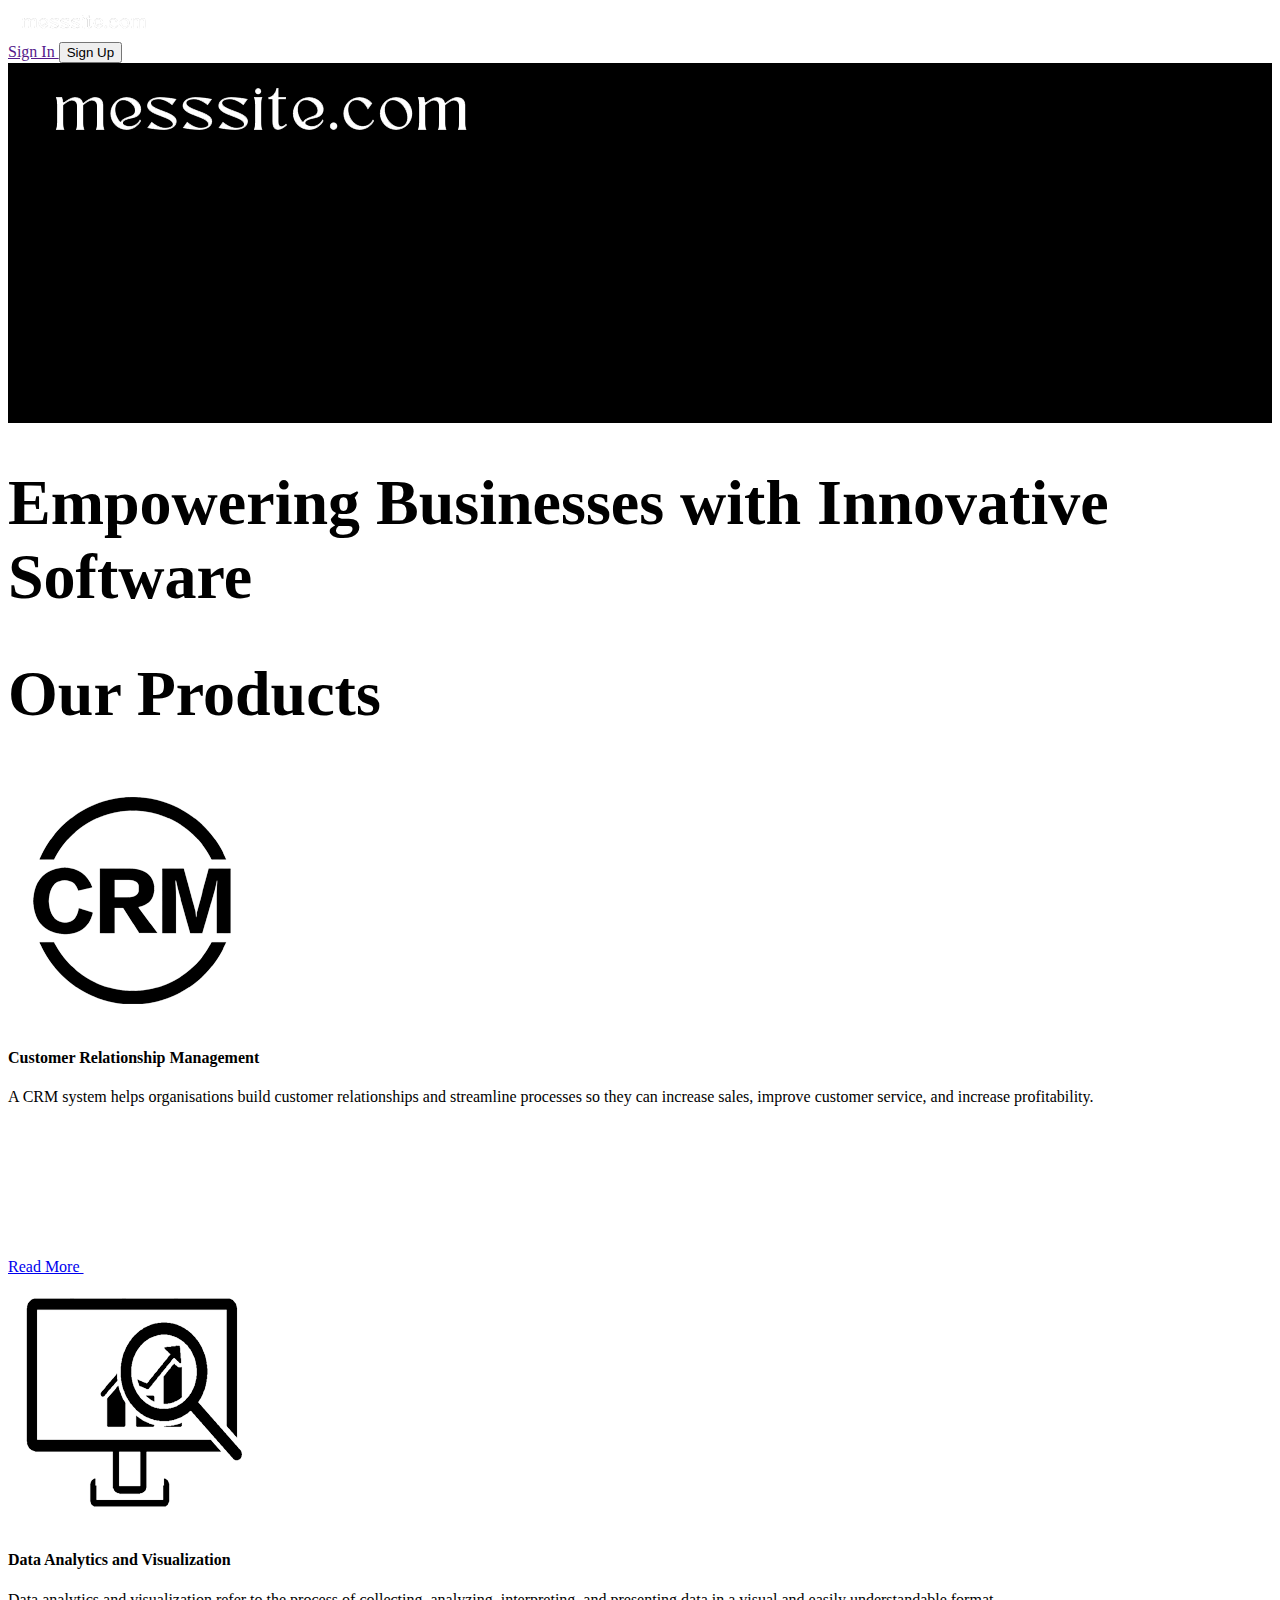
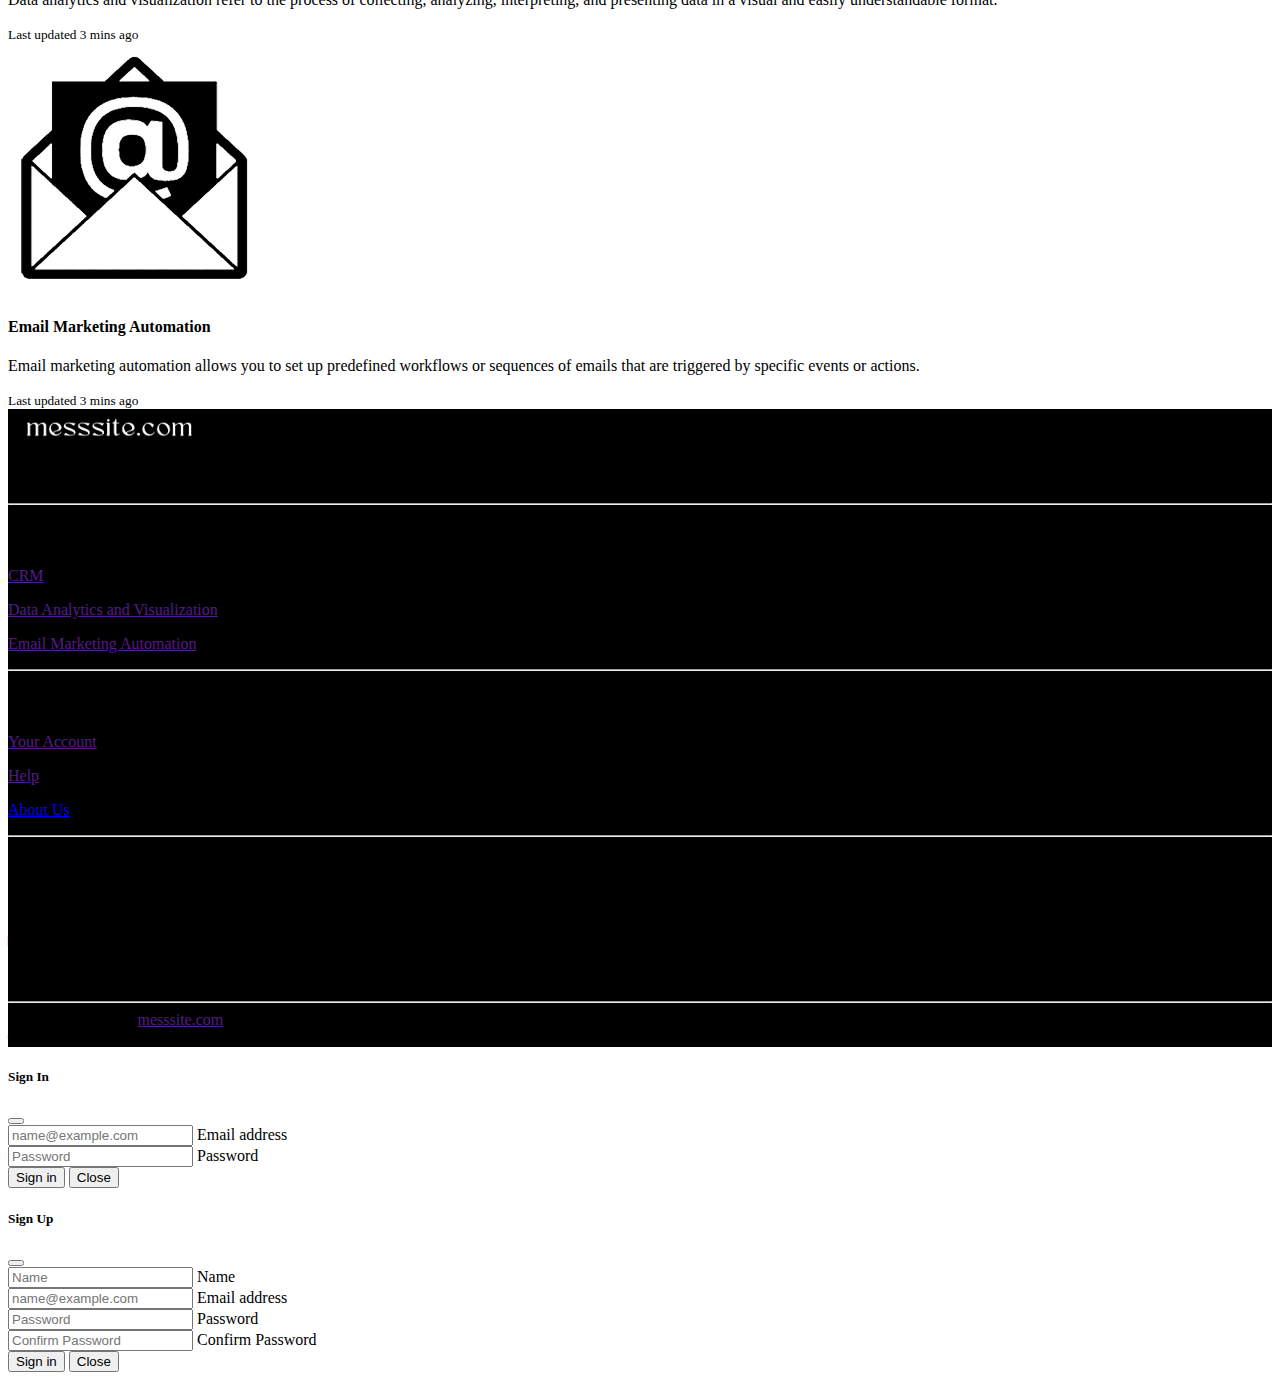
==== messsite_bootstrap.html @ d87b2435 "home" ====
<!DOCTYPE html>
<html lang="en">

<head>
     <meta charset="UTF-8">
     <meta http-equiv="X-UA-Compatible" content="IE=edge">
     <meta name="viewport" content="width=device-width, initial-scale=1.0">
     <link href="custom.css" rel="stylesheet">
     <title>messsite.com - Home</title>
     <link rel="icon" href="images/logo1 - Copy.png">
     <link href="https://cdn.jsdelivr.net/npm/bootstrap@5.3.0-alpha3/dist/css/bootstrap.min.css" rel="stylesheet"
          integrity="sha384-KK94CHFLLe+nY2dmCWGMq91rCGa5gtU4mk92HdvYe+M/SXH301p5ILy+dN9+nJOZ" crossorigin="anonymous">
     <!-- link for icon -->
     <link rel="stylesheet" href="https://cdn.jsdelivr.net/npm/bootstrap-icons@1.10.5/font/bootstrap-icons.css">
</head>

<body>
     <!-- Navbar -->
     <nav class="navbar bg-black sticky-top">
          <div class="container-fluid">
               <a class="navbar-brand" href="#">
                    <img src="images/Untitled-1.png" alt="" width="150" height="30">
               </a>
               <div class="d-flex justify-content-end">
                    <a href="" data-bs-toggle="modal" data-bs-target="#signin"
                         class="text-decoration-none text-white fw-bold m-2">
                         Sign In
                    </a>
                    <button type="submit" data-bs-toggle="modal" data-bs-target="#signup"
                         class="btn btn-outline-danger fw-bold p-1 m-1 rounded-0">
                         Sign Up
                    </button>
               </div>
          </div>
     </nav>

     <!-- cover logo with black background -->
     <!-- <div class="offcanvas-body"></div> -->
     <div class="masthead" style="background-image: url('./images/background-image.jpg');">
          <div class="color-overlay d-flex flex-column justify-content-center align-items-center">
               <!-- <h1>Hello, world!</h1> -->
               <img class="text_logo" src="images/Untitled-1.png" alt="">
          </div>
     </div>

     <!-- Slogan -->
     <div>
          <h1 class="text-center mt-5" >
               Empowering Businesses with Innovative Software
          </h1>
     </div>

     <!-- products -->
     <div class="container mt-5">
          <h1 class="text-center mb-lg-5 mb-sm-3">Our Products</h1>
          <div class="row row-cols-1 row-cols-md-3 g-4">
               <div class="col">
                    <div class="card text-center h-75 ">
                         <img src="images/crm.png" class="h-25 w-30 mx-auto" alt="...">
                         <div class="card-body">
                              <h4 class="card-title fw-bold mb-4">Customer Relationship Management</h4>
                              <p class="fs-5">A CRM system helps organisations build customer relationships and
                                   streamline processes so they can increase sales, improve customer service, and
                                   increase profitability.</p>
                         </div>
                         <div class="card-footer">
                              <a class="icon-link icon-link-hover" href="#">
                                   Read More
                                   <svg class="bi" aria-hidden="true">
                                        <use xlink:href="#arrow-right"></use>
                                   </svg>
                              </a>
                         </div>
                    </div>
               </div>
               <div class="col">
                    <div class="card text-center h-75">
                         <img src="images/data.png" class="h-25 w-30 mx-auto" alt="...">
                         <div class="card-body">
                              <h4 class="card-title fw-bold mb-4">Data Analytics and Visualization</h4>
                              <p class="fs-5">Data analytics and visualization refer to the process of collecting,
                                   analyzing, interpreting, and presenting data in a visual and easily understandable
                                   format.</p>
                         </div>
                         <div class="card-footer">
                              <small class="text-body-secondary">Last updated 3 mins ago</small>
                         </div>
                    </div>
               </div>
               <div class="col">
                    <div class="card text-center h-75">
                         <img src="images/mail.png" class="h-25 w-30 mx-auto" alt="...">
                         <div class="card-body">
                              <h4 class="card-title fw-bold mb-4">Email Marketing Automation</h4>
                              <p class="fs-5">Email marketing automation allows you to set up predefined workflows or
                                   sequences of emails that are triggered by specific events or actions.</p>
                         </div>
                         <div class="card-footer">
                              <small class="text-body-secondary">Last updated 3 mins ago</small>
                         </div>
                    </div>
               </div>
          </div>
     </div>

     <!-- Remove the container if you want to extend the Footer to full width. -->
     <!-- <div class="container my-5"> -->
     <div>
          <!-- Footer -->
          <footer class="text-center text-lg-start text-white" style="background-color: #000000">
               <!-- Grid container -->
               <div class="container p-4 pb-0">
                    <!-- Section: Links -->
                    <section class="">
                         <!--Grid row-->
                         <div class="row">
                              <!-- Grid column -->
                              <div class="col-md-3 col-lg-3 col-xl-3 mx-auto mt-3">
                                   <img src="images/Untitled-1.png" height="40px" alt="">
                                   <p>
                                        Here you can use rows and columns to organize your footer
                                        content. Lorem ipsum dolor sit amet, consectetur adipisicing
                                        elit.
                                   </p>
                              </div>
                              <!-- Grid column -->

                              <hr class="w-100 clearfix d-md-none" />

                              <!-- Grid column -->
                              <div class="col-md-2 col-lg-2 col-xl-2 mx-auto mt-3">
                                   <h6 class="text-uppercase mb-4 font-weight-bold">Products</h6>
                                   <p>
                                        <a href="" class="text-white text-decoration-none">CRM</a>
                                   </p>
                                   <p>
                                        <a href="" class="text-white text-decoration-none">Data Analytics and
                                             Visualization</a>
                                   </p>
                                   <p>
                                        <a href="" class="text-white text-decoration-none">Email Marketing Automation
                                        </a>
                                   </p>
                              </div>
                              <!-- Grid column -->

                              <hr class="w-100 clearfix d-md-none" />

                              <!-- Grid column -->
                              <div class="col-md-3 col-lg-2 col-xl-2 mx-auto mt-3">
                                   <h6 class="text-uppercase mb-4 font-weight-bold">
                                        Useful links
                                   </h6>
                                   <p>
                                        <a href="" class="text-white text-decoration-none">Your Account</a>
                                   </p>
                                   <p>
                                        <a href="" class="text-white text-decoration-none">Help</a>
                                   </p>
                                   <p>
                                        <a href="about_us_page.html" class="text-white text-decoration-none">About Us</a>
                                   </p>
                              </div>

                              <!-- Grid column -->
                              <hr class="w-100 clearfix d-md-none" />

                              <!-- Grid column -->
                              <div class="col-md-4 col-lg-3 col-xl-3 mx-auto mt-3">
                                   <h6 class="text-uppercase mb-4 font-weight-bold">Contact</h6>
                                   <p><i class="bi bi-house mr-3"></i> New York, NY 10012, US</p>
                                   <p><i class="bi bi-envelope mr-3"></i> info@gmail.com</p>
                                   <p><i class="bi bi-phone mr-3"></i> + 01 234 567 88</p>
                              </div>
                              <!-- Grid column -->
                         </div>
                         <!--Grid row-->
                    </section>
                    <!-- Section: Links -->

                    <hr class="my-3">

                    <!-- Section: Copyright -->
                    <section class="p-3 pt-0">
                         <div class="row d-flex align-items-center">
                              <!-- Grid column -->
                              <div class="col-md-7 col-lg-8 text-center text-md-start">
                                   <!-- Copyright -->
                                   <div class="p-3">
                                        © 2023 Copyright :
                                        <a class="text-white text-decoration-none" href="">messsite.com</a>
                                   </div>
                                   <!-- Copyright -->
                              </div>
                              <!-- Grid column -->

                              <!-- Grid column -->
                              <div class="col-md-5 col-lg-4 ml-lg-0 text-center text-md-end">
                                   <!-- Facebook -->
                                   <a class="btn btn-outline-light btn-floating m-1" class="text-white" role="button">
                                        <i class="bi bi-facebook"></i>
                                   </a>

                                   <!-- Twitter -->
                                   <a class="btn btn-outline-light btn-floating m-1" class="text-white" role="button">
                                        <i class="bi bi-twitter"></i>
                                   </a>

                                   <!-- Google -->
                                   <a class="btn btn-outline-light btn-floating m-1" class="text-white" role="button">
                                        <i class="bi bi-google"></i>
                                   </a>

                                   <!-- Instagram -->
                                   <a class="btn btn-outline-light btn-floating m-1" class="text-white" role="button">
                                        <i class="bi bi-instagram"></i>
                                   </a>
                              </div>
                              <!-- Grid column -->
                         </div>
                    </section>
                    <!-- Section: Copyright -->
               </div>
               <!-- Grid container -->
          </footer>
          <!-- Footer -->
     </div>
     <!-- End of .container -->

     <!-- signin modal -->
     <div class="modal fade" tabindex="-1" id="signin">
          <div class="modal-dialog">
               <div class="modal-content">
                    <div class="modal-header">
                         <h5 class="modal-title" id="modalBasicLabel">Sign In</h5>
                         <button type="button" class="btn-close" data-bs-dismiss="modal" aria-label="Close"></button>
                    </div>
                    <div class="modal-body">
                         <form action="">
                              <div class="form-floating mb-3">
                                   <input type="email" class="form-control" id="floatingInput"
                                        placeholder="name@example.com">
                                   <label for="floatingInput">Email address</label>
                              </div>
                              <div class="form-floating">
                                   <input type="password" class="form-control" id="floatingPassword"
                                        placeholder="Password">
                                   <label for="floatingPassword">Password</label>
                              </div>
                         </form>
                    </div>
                    <div class="modal-footer">
                         <button type="button" class="btn btn-primary" data-bs-dismiss="modal">Sign in</button>
                         <button type="button" class="btn btn-secondary" data-bs-dismiss="modal">Close</button>
                    </div>
               </div>
          </div>
     </div>

     <!-- signup modal -->
     <div class="modal fade" tabindex="-1" id="signup">
          <div class="modal-dialog">
               <div class="modal-content">
                    <div class="modal-header">
                         <h5 class="modal-title" id="modalBasicLabel">Sign Up</h5>
                         <button type="button" class="btn-close" data-bs-dismiss="modal" aria-label="Close"></button>
                    </div>
                    <div class="modal-body">
                         <form action="">
                              <div class="form-floating mb-3">
                                   <input type="email" class="form-control" id="floatingName"
                                        placeholder="Name">
                                   <label for="floatingName">Name</label>
                              </div>
                              <div class="form-floating mb-3">
                                   <input type="email" class="form-control" id="floatingEmail"
                                        placeholder="name@example.com">
                                   <label for="floatingEmail">Email address</label>
                              </div>
                              <div class="form-floating mb-3">
                                   <input type="password" class="form-control" id="floatingPassword"
                                        placeholder="Password">
                                   <label for="floatingPassword">Password</label>
                              </div>
                              <div class="form-floating mb-3">
                                   <input type="password" class="form-control" id="floatingConfirmPassword"
                                        placeholder="Confirm Password">
                                   <label for="floatingConfirmPassword">Confirm Password</label>
                              </div>
                         </form>
                    </div>
                    <div class="modal-footer">
                         <button type="button" class="btn btn-primary" data-bs-dismiss="modal">Sign in</button>
                         <button type="button" class="btn btn-secondary" data-bs-dismiss="modal">Close</button>
                    </div>
               </div>
          </div>
     </div>


     <script src="https://cdn.jsdelivr.net/npm/bootstrap@5.3.0-alpha3/dist/js/bootstrap.bundle.min.js"
          integrity="sha384-ENjdO4Dr2bkBIFxQpeoTz1HIcje39Wm4jDKdf19U8gI4ddQ3GYNS7NTKfAdVQSZe" crossorigin="anonymous">
          </script>

</html>
---- custom.css ----
.masthead {
    background-size: cover;
    min-height: 40vh;
    position: relative;
    color: white;
    text-shadow: 2px 2px 2px rgba(0,0,0,.5);
}

h1 {
    font-size: 4rem;
}

.color-overlay {
    position: absolute;
    background-color: rgba(0,0,0,0.2);
    height: 100%;
    width: 100%;
}

@media (max-width: 768px) {
    .masthead {
        min-height: 30vh;
    }
    h1 {
        font-size: calc(1.525rem + 3.3vw);
    }
    .text_logo
    {
        width: 300px;
        height: 60px;
    }
}

.offcanvas-body
{
display : flex;
flex-grow : 0;
padding : 0;
overflow-y : visible;
background-color : transparent !important;
}
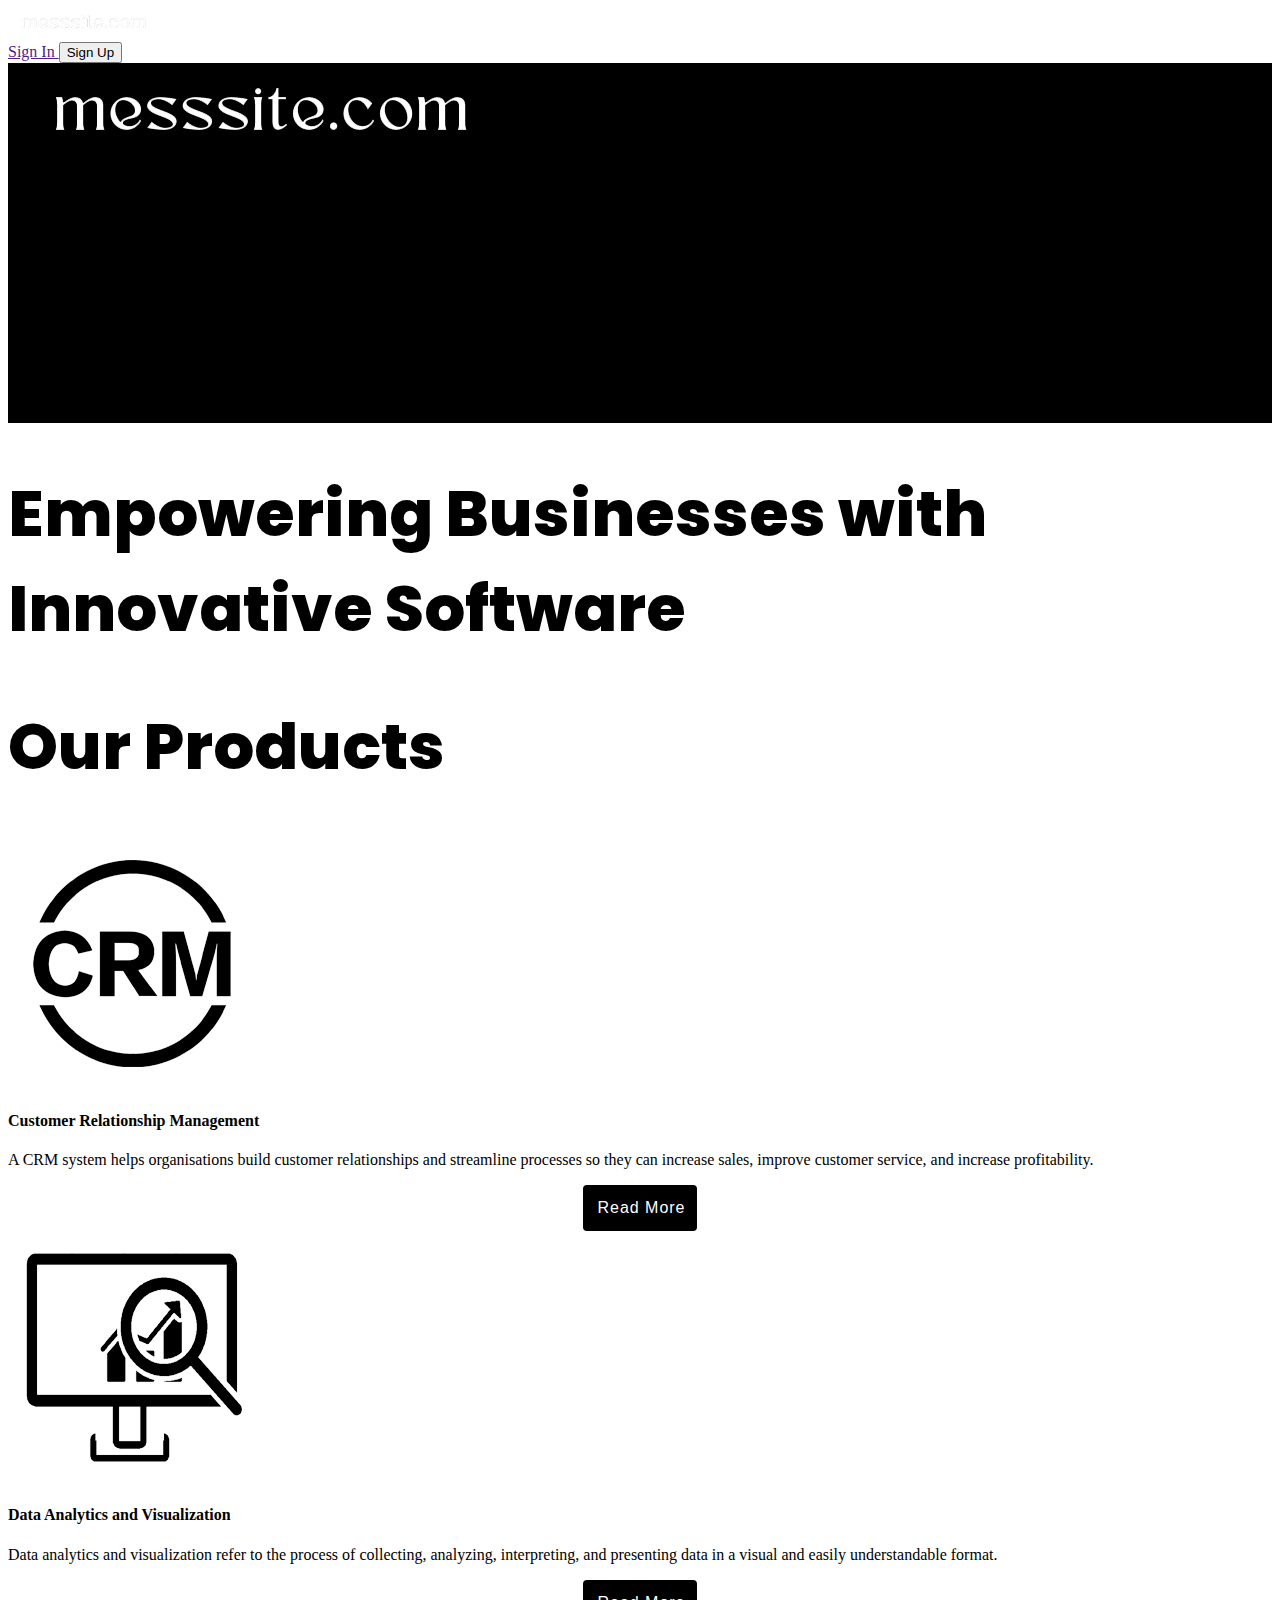
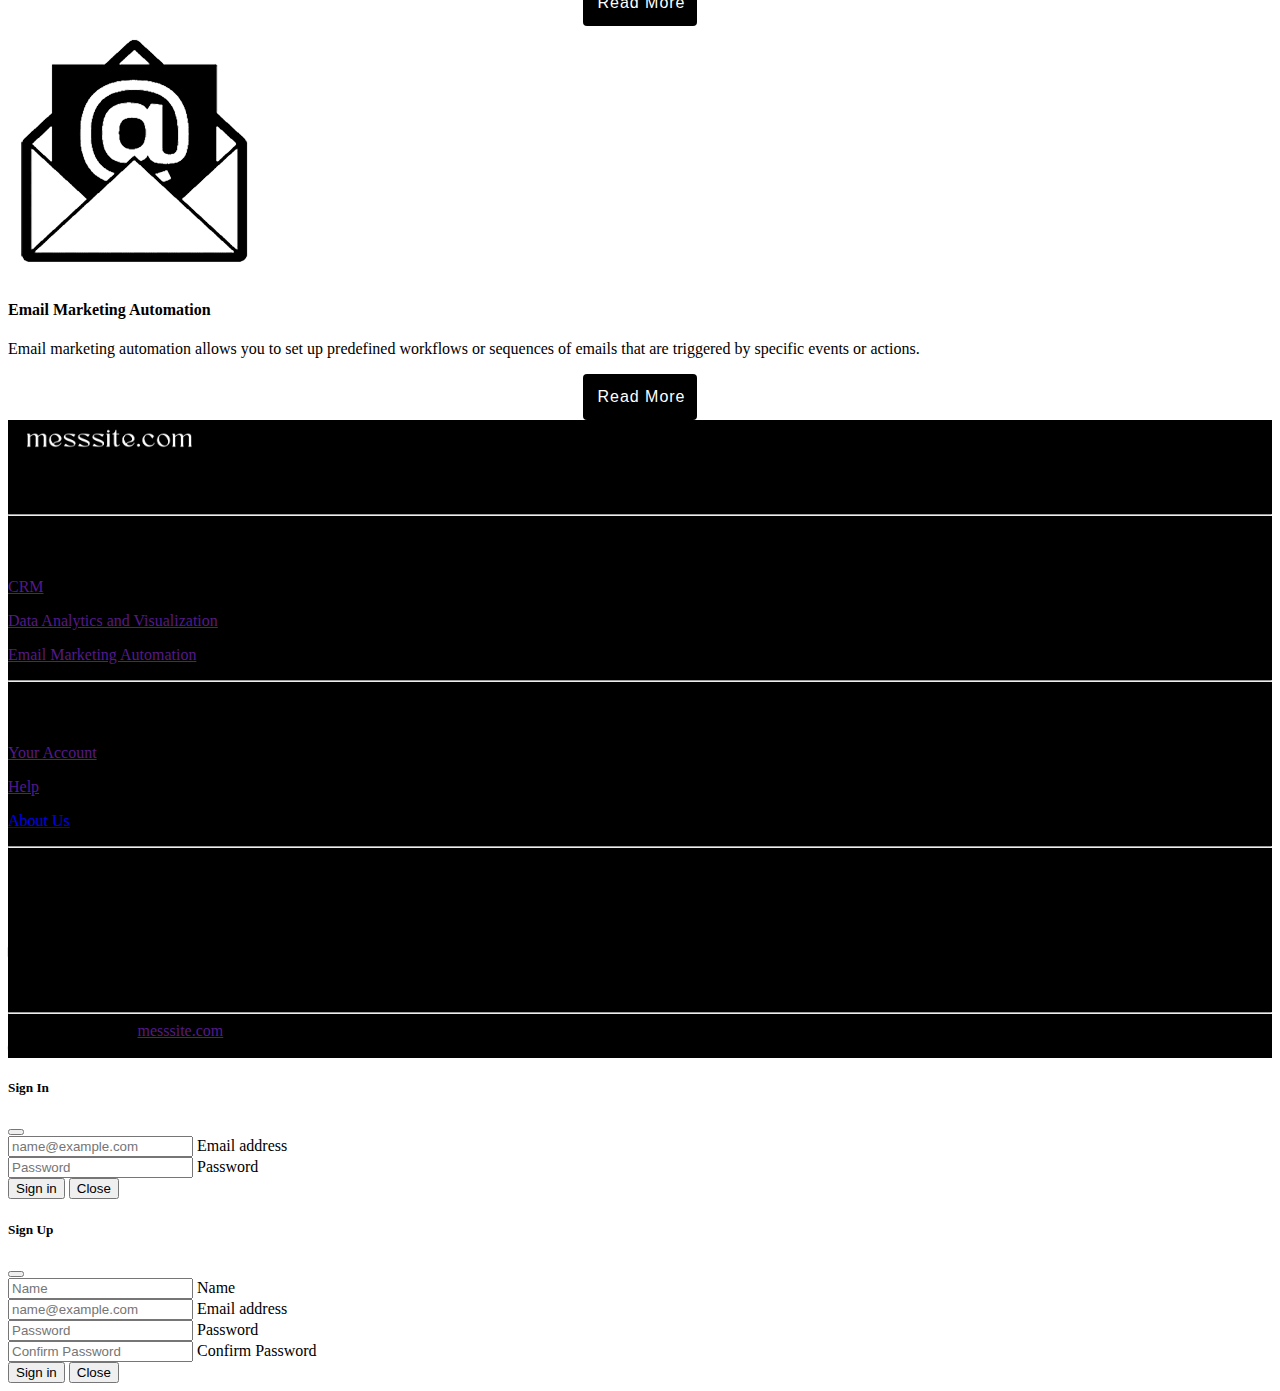
==== commit 8f89a98f: "home" ====
--- a/messsite_bootstrap.html
+++ b/messsite_bootstrap.html
@@ -5,13 +5,18 @@
      <meta charset="UTF-8">
      <meta http-equiv="X-UA-Compatible" content="IE=edge">
      <meta name="viewport" content="width=device-width, initial-scale=1.0">
-     <link href="custom.css" rel="stylesheet">
      <title>messsite.com - Home</title>
      <link rel="icon" href="images/logo1 - Copy.png">
+     <link href="custom.css" rel="stylesheet">
+
      <link href="https://cdn.jsdelivr.net/npm/bootstrap@5.3.0-alpha3/dist/css/bootstrap.min.css" rel="stylesheet"
           integrity="sha384-KK94CHFLLe+nY2dmCWGMq91rCGa5gtU4mk92HdvYe+M/SXH301p5ILy+dN9+nJOZ" crossorigin="anonymous">
      <!-- link for icon -->
      <link rel="stylesheet" href="https://cdn.jsdelivr.net/npm/bootstrap-icons@1.10.5/font/bootstrap-icons.css">
+
+     <!-- link for fonts -->
+     <link href="https://fonts.googleapis.com/css2?family=Fugaz+One&family=Poppins&display=swap" rel="stylesheet">
+
 </head>
 
 <body>
@@ -45,17 +50,17 @@
 
      <!-- Slogan -->
      <div>
-          <h1 class="text-center mt-5" >
+          <h1 id="custom_text" class="text-center mt-5">
                Empowering Businesses with Innovative Software
           </h1>
      </div>
 
      <!-- products -->
-     <div class="container mt-5">
-          <h1 class="text-center mb-lg-5 mb-sm-3">Our Products</h1>
-          <div class="row row-cols-1 row-cols-md-3 g-4">
+     <div class="container mt-5 mb-3">
+          <h1 id="custom_text" class="text-center mb-lg-5 mb-sm-3">Our Products</h1>
+          <div class="row row-cols-1 row-cols-md-3">
                <div class="col">
-                    <div class="card text-center h-75 ">
+                    <div class="card text-center h-100">
                          <img src="images/crm.png" class="h-25 w-30 mx-auto" alt="...">
                          <div class="card-body">
                               <h4 class="card-title fw-bold mb-4">Customer Relationship Management</h4>
@@ -64,17 +69,14 @@
                                    increase profitability.</p>
                          </div>
                          <div class="card-footer">
-                              <a class="icon-link icon-link-hover" href="#">
-                                   Read More
-                                   <svg class="bi" aria-hidden="true">
-                                        <use xlink:href="#arrow-right"></use>
-                                   </svg>
-                              </a>
+                              <div class="stage">
+                                   <a class="readmore" href="#">Read More</a>
+                              </div>
                          </div>
                     </div>
                </div>
                <div class="col">
-                    <div class="card text-center h-75">
+                    <div class="card text-center h-100">
                          <img src="images/data.png" class="h-25 w-30 mx-auto" alt="...">
                          <div class="card-body">
                               <h4 class="card-title fw-bold mb-4">Data Analytics and Visualization</h4>
@@ -82,25 +84,33 @@
                                    analyzing, interpreting, and presenting data in a visual and easily understandable
                                    format.</p>
                          </div>
+
                          <div class="card-footer">
-                              <small class="text-body-secondary">Last updated 3 mins ago</small>
-                         </div>
+                              <div class="stage">
+                                   <a class="readmore" href="#">Read More</a>
+                              </div>
+                         </div>
+
                     </div>
                </div>
                <div class="col">
-                    <div class="card text-center h-75">
+                    <div class="card text-center h-100">
                          <img src="images/mail.png" class="h-25 w-30 mx-auto" alt="...">
                          <div class="card-body">
                               <h4 class="card-title fw-bold mb-4">Email Marketing Automation</h4>
                               <p class="fs-5">Email marketing automation allows you to set up predefined workflows or
                                    sequences of emails that are triggered by specific events or actions.</p>
                          </div>
+
                          <div class="card-footer">
-                              <small class="text-body-secondary">Last updated 3 mins ago</small>
-                         </div>
-                    </div>
-               </div>
-          </div>
+                              <div class="stage">
+                                   <a class="readmore" href="#">Read More</a>
+                              </div>
+                         </div>
+                    </div>
+               </div>
+          </div>
+     </div>
      </div>
 
      <!-- Remove the container if you want to extend the Footer to full width. -->
@@ -115,12 +125,12 @@
                          <!--Grid row-->
                          <div class="row">
                               <!-- Grid column -->
-                              <div class="col-md-3 col-lg-3 col-xl-3 mx-auto mt-3">
-                                   <img src="images/Untitled-1.png" height="40px" alt="">
-                                   <p>
-                                        Here you can use rows and columns to organize your footer
-                                        content. Lorem ipsum dolor sit amet, consectetur adipisicing
-                                        elit.
+                              <div class="col-md-12 col-lg-3 col-xl-3 mx-auto mt-3 mb-3">
+                                   <img src="images/Untitled-1.png" class="mb-3" height="40px" alt="">
+                                   <p>
+                                        Messsite is a leading software-as-a-service (SaaS) company that specializes in
+                                        providing innovative and cutting-edge solutions to businesses across various
+                                        industries
                                    </p>
                               </div>
                               <!-- Grid column -->
@@ -128,8 +138,8 @@
                               <hr class="w-100 clearfix d-md-none" />
 
                               <!-- Grid column -->
-                              <div class="col-md-2 col-lg-2 col-xl-2 mx-auto mt-3">
-                                   <h6 class="text-uppercase mb-4 font-weight-bold">Products</h6>
+                              <div class="col-md-4 col-lg-2 col-xl-2 mx-auto mt-3">
+                                   <h6 class="text-uppercase mb-4 fw-bold">Products</h6>
                                    <p>
                                         <a href="" class="text-white text-decoration-none">CRM</a>
                                    </p>
@@ -148,7 +158,7 @@
 
                               <!-- Grid column -->
                               <div class="col-md-3 col-lg-2 col-xl-2 mx-auto mt-3">
-                                   <h6 class="text-uppercase mb-4 font-weight-bold">
+                                   <h6 class="text-uppercase mb-4 fw-bold">
                                         Useful links
                                    </h6>
                                    <p>
@@ -158,7 +168,8 @@
                                         <a href="" class="text-white text-decoration-none">Help</a>
                                    </p>
                                    <p>
-                                        <a href="about_us_page.html" class="text-white text-decoration-none">About Us</a>
+                                        <a href="about_us_page.html" class="text-white text-decoration-none">About
+                                             Us</a>
                                    </p>
                               </div>
 
@@ -167,7 +178,7 @@
 
                               <!-- Grid column -->
                               <div class="col-md-4 col-lg-3 col-xl-3 mx-auto mt-3">
-                                   <h6 class="text-uppercase mb-4 font-weight-bold">Contact</h6>
+                                   <h6 class="text-uppercase mb-4 fw-bold">Contact</h6>
                                    <p><i class="bi bi-house mr-3"></i> New York, NY 10012, US</p>
                                    <p><i class="bi bi-envelope mr-3"></i> info@gmail.com</p>
                                    <p><i class="bi bi-phone mr-3"></i> + 01 234 567 88</p>
@@ -268,8 +279,7 @@
                     <div class="modal-body">
                          <form action="">
                               <div class="form-floating mb-3">
-                                   <input type="email" class="form-control" id="floatingName"
-                                        placeholder="Name">
+                                   <input type="email" class="form-control" id="floatingName" placeholder="Name">
                                    <label for="floatingName">Name</label>
                               </div>
                               <div class="form-floating mb-3">
@@ -302,4 +312,7 @@
           integrity="sha384-ENjdO4Dr2bkBIFxQpeoTz1HIcje39Wm4jDKdf19U8gI4ddQ3GYNS7NTKfAdVQSZe" crossorigin="anonymous">
           </script>
 
+
+</body>
+
 </html>--- a/custom.css
+++ b/custom.css
@@ -8,6 +8,7 @@
 
 h1 {
     font-size: 4rem;
+    
 }
 
 .color-overlay {
@@ -38,4 +39,62 @@
 padding : 0;
 overflow-y : visible;
 background-color : transparent !important;
-}+}
+
+
+#custom_text
+{
+    font-family: 'Poppins', sans-serif;
+    font-weight: 800;
+}
+
+/* Read more button style */
+
+@import url(@import url(https://fonts.googleapis.com/css?family=Lato:400,300);
+@import url(https://maxcdn.bootstrapcdn.com/font-awesome/4.6.3/css/font-awesome.min.css);
+
+.stage {
+/* padding:40px; */
+text-align:center;}
+
+.readmore{
+  line-height:1em;
+  letter-spacing:0.06em;
+  font-family: 'Lato', sans-serif;
+  font-weight:normal;
+  font-size:16px;
+  
+  color:#fff;
+  background:#000000;
+  display:inline-block;
+  padding:15px 12px 15px 15px;
+  transition:background 200ms;
+  border-radius:4px;
+}
+.readmore:hover {
+  background:#4a4a4a;
+  text-decoration:none;
+}
+.readmore:after {
+  font-family: 'FontAwesome', sans-serif;
+  font-weight:300;
+  /* content: "\f105"; */
+  margin-left:20px;
+  color:#000000;
+  font-size:18px;
+  vertical-align:middle;
+  transition:color 200ms;
+}
+
+.readmore:hover:after {
+  color:#231f20;
+}
+
+.readmore:link,
+.readmore:visited,
+.readmore:active
+{
+    text-decoration: none;
+
+    
+}
